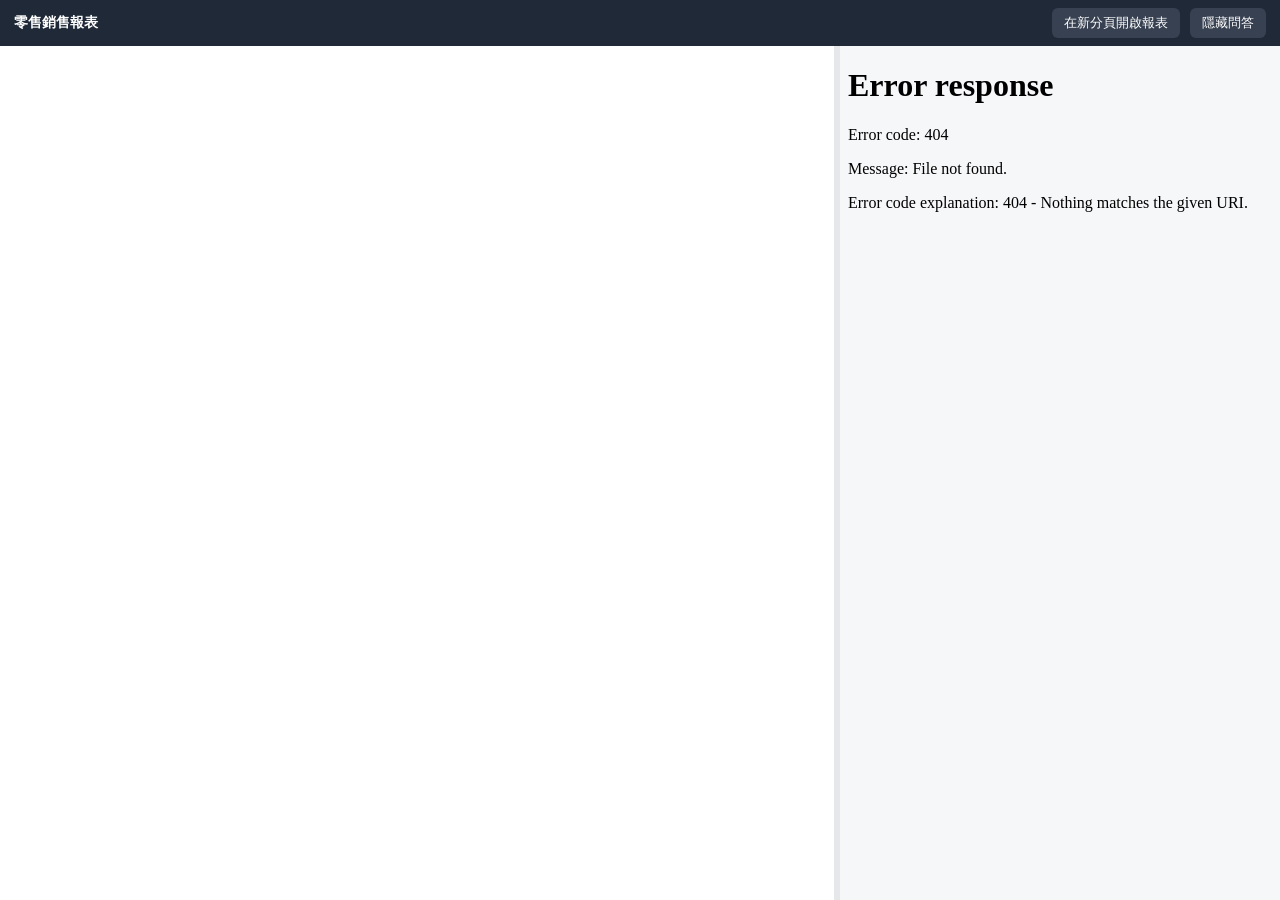
==== agent/static/report.html @ 8057ea72 "Put the chat panel next to the Report Server report; fix month questions and price reading - agent/s" ====
<!doctype html>
<html lang="zh-Hant">
<head>
<meta charset="utf-8">
<meta name="viewport" content="width=device-width, initial-scale=1">
<title>報表 + 問答助理</title>
<style>
  * { box-sizing: border-box; }
  html, body { margin: 0; height: 100%; font-family: "Segoe UI", "Microsoft JhengHei", system-ui, sans-serif; }
  body { display: flex; flex-direction: column; background: #f6f7f9; }
  .bar { display: flex; align-items: center; gap: 10px; padding: 8px 14px; background: #1f2937; color: #fff; font-size: 14px; }
  .bar .title { font-weight: 600; }
  .bar .spacer { flex: 1; }
  .bar button, .bar a { color: #fff; background: #374151; border: none; border-radius: 6px; padding: 6px 12px;
                        font-size: 13px; cursor: pointer; text-decoration: none; }
  .bar button:hover, .bar a:hover { background: #4b5563; }
  .layout { flex: 1; display: flex; min-height: 0; }
  .report { flex: 1; min-width: 0; border: none; background: #fff; }
  .handle { width: 6px; cursor: col-resize; background: #e5e7eb; }
  .handle:hover, .handle.dragging { background: #2563eb; }
  .chat { width: 440px; min-width: 320px; max-width: 70vw; border: none; background: #f6f7f9; }
  body.collapsed .chat, body.collapsed .handle { display: none; }
  body.dragging iframe { pointer-events: none; }  /* keep mouse events while resizing over iframes */
</style>
</head>
<body>
<div class="bar">
  <span class="title">零售銷售報表</span>
  <span id="info"></span>
  <span class="spacer"></span>
  <a id="open" target="_blank" rel="noopener">在新分頁開啟報表</a>
  <button id="toggle" type="button">隱藏問答</button>
</div>
<div class="layout">
  <iframe class="report" id="report" title="Power BI 報表"></iframe>
  <div class="handle" id="handle" title="拖曳調整寬度"></div>
  <iframe class="chat" id="chat" src="/chat?embed=1" title="問答助理"></iframe>
</div>
<script>
fetch("/api/info").then((r) => r.json()).then((info) => {
  // the report keeps its sign-in in cookies: serve this page from the same host name as the report,
  // otherwise (127.0.0.1 vs localhost) the browser treats them as third-party and the report stays blank
  const reportHost = new URL(info.report_url).hostname;
  if (location.hostname !== reportHost && ["localhost", "127.0.0.1"].includes(location.hostname)) {
    location.replace(`${location.protocol}//${reportHost}:${location.port}${location.pathname}`);
    return;
  }
  document.getElementById("report").src = info.report_embed_url;
  document.getElementById("open").href = info.report_url;
  document.getElementById("info").textContent = `資料最新到 ${info.latest}`;
});
const body = document.body;
const chat = document.getElementById("chat");
const saved = localStorage.getItem("chatWidth");
if (saved) chat.style.width = saved;
if (localStorage.getItem("chatCollapsed") === "1") body.classList.add("collapsed");
const toggle = document.getElementById("toggle");
const label = () => { toggle.textContent = body.classList.contains("collapsed") ? "顯示問答" : "隱藏問答"; };
label();
toggle.onclick = () => {
  body.classList.toggle("collapsed");
  localStorage.setItem("chatCollapsed", body.classList.contains("collapsed") ? "1" : "0");
  label();
};
const handle = document.getElementById("handle");
handle.addEventListener("mousedown", (e) => {
  e.preventDefault();
  body.classList.add("dragging"); handle.classList.add("dragging");
  const move = (ev) => { chat.style.width = Math.max(320, window.innerWidth - ev.clientX) + "px"; };
  const up = () => {
    body.classList.remove("dragging"); handle.classList.remove("dragging");
    localStorage.setItem("chatWidth", chat.style.width);
    window.removeEventListener("mousemove", move); window.removeEventListener("mouseup", up);
  };
  window.addEventListener("mousemove", move); window.addEventListener("mouseup", up);
});
</script>
</body>
</html>
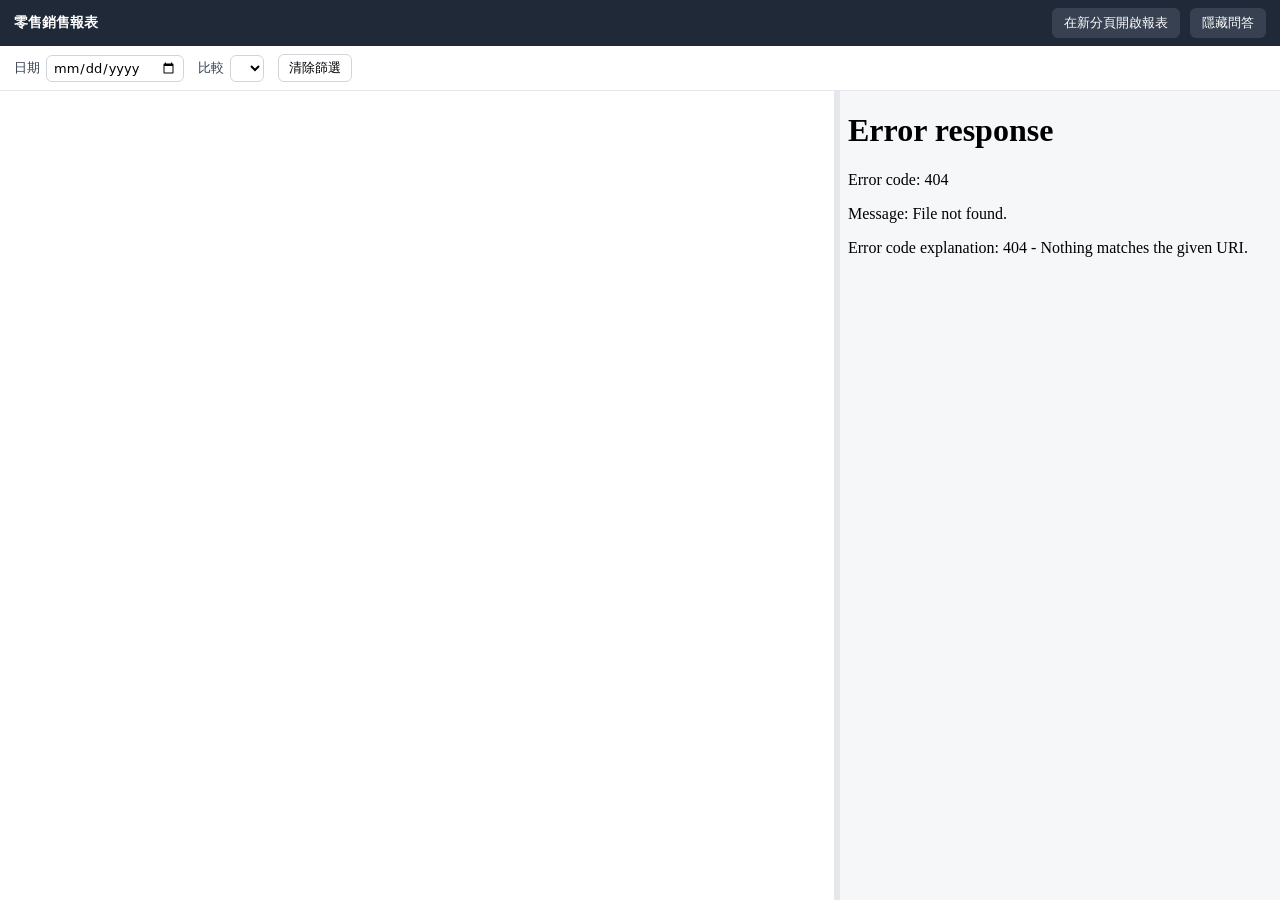
==== commit 1f73c5d0: "Link the chat panel and the report through a shared filter bar - report page: filter bar (date, comp" ====
--- a/agent/static/report.html
+++ b/agent/static/report.html
@@ -14,13 +14,23 @@
   .bar button, .bar a { color: #fff; background: #374151; border: none; border-radius: 6px; padding: 6px 12px;
                         font-size: 13px; cursor: pointer; text-decoration: none; }
   .bar button:hover, .bar a:hover { background: #4b5563; }
+  .filters { display: flex; flex-wrap: wrap; align-items: center; gap: 8px 14px; padding: 8px 14px; background: #fff;
+             border-bottom: 1px solid #e5e7eb; font-size: 13px; color: #374151; }
+  .filters label { display: inline-flex; align-items: center; gap: 6px; }
+  .filters select, .filters input { font: inherit; font-size: 13px; padding: 4px 6px; border: 1px solid #d1d5db; border-radius: 6px;
+                                    background: #fff; max-width: 150px; }
+  .filters select.active, .filters input.active { border-color: #2563eb; background: #eff4ff; }
+  .filters .clear { border: 1px solid #d1d5db; background: #fff; border-radius: 6px; padding: 4px 10px; cursor: pointer; }
+  .filters .period { color: #6b7280; }
+  .notice { display: none; padding: 6px 14px; background: #eff4ff; color: #1e40af; font-size: 13px; border-bottom: 1px solid #dbeafe; }
+  .notice.show { display: block; }
   .layout { flex: 1; display: flex; min-height: 0; }
   .report { flex: 1; min-width: 0; border: none; background: #fff; }
   .handle { width: 6px; cursor: col-resize; background: #e5e7eb; }
   .handle:hover, .handle.dragging { background: #2563eb; }
   .chat { width: 440px; min-width: 320px; max-width: 70vw; border: none; background: #f6f7f9; }
   body.collapsed .chat, body.collapsed .handle { display: none; }
-  body.dragging iframe { pointer-events: none; }  /* keep mouse events while resizing over iframes */
+  body.dragging iframe { pointer-events: none; }
 </style>
 </head>
 <body>
@@ -31,30 +41,130 @@
   <a id="open" target="_blank" rel="noopener">在新分頁開啟報表</a>
   <button id="toggle" type="button">隱藏問答</button>
 </div>
+<div class="filters" id="filters">
+  <label>日期 <input type="date" id="date"></label>
+  <label>比較 <select id="window"></select></label>
+  <span id="dimSelects" style="display:contents"></span>
+  <button class="clear" id="clear" type="button">清除篩選</button>
+  <span class="period" id="period"></span>
+</div>
+<div class="notice" id="notice"></div>
 <div class="layout">
   <iframe class="report" id="report" title="Power BI 報表"></iframe>
   <div class="handle" id="handle" title="拖曳調整寬度"></div>
   <iframe class="chat" id="chat" src="/chat?embed=1" title="問答助理"></iframe>
 </div>
 <script>
-fetch("/api/info").then((r) => r.json()).then((info) => {
-  // the report keeps its sign-in in cookies: serve this page from the same host name as the report,
-  // otherwise (127.0.0.1 vs localhost) the browser treats them as third-party and the report stays blank
+const $ = (id) => document.getElementById(id);
+let info = null, options = null;
+
+// ---------- shared context: the filter bar drives both the report (URL filters) and the chat ----------
+const WINDOW_SPAN = { day: [28, "近 4 週同星期比較"], week: [13, "近 7 日 vs 前 7 日"], month: [55, "近 28 日 vs 前 28 日"], year: [27, "近 28 日"] };
+function addDays(iso, n) { const d = new Date(iso + "T00:00:00"); d.setDate(d.getDate() + n); return d.toISOString().slice(0, 10); }
+
+function getContext() {
+  const filters = {};
+  for (const d of options?.dims || []) { const v = $("dim_" + d.key).value; if (v) filters[d.label] = v; }
+  return { filters, date: $("date").value || null, window: $("window").value || "day" };
+}
+window.getContext = getContext;
+
+function reportUrl(ctx) {
+  const parts = [];
+  for (const d of options.dims) {
+    const v = ctx.filters[d.label];
+    if (v) parts.push(`${d.field} eq '${v.replace(/'/g, "''")}'`);
+  }
+  if (ctx.date) {
+    const [span] = WINDOW_SPAN[ctx.window] || WINDOW_SPAN.day;
+    parts.push(`${options.date_field} ge ${addDays(ctx.date, -span)}`, `${options.date_field} le ${ctx.date}`);
+  }
+  return info.report_embed_url + (parts.length ? "&filter=" + encodeURIComponent(parts.join(" and ")) : "");
+}
+
+function describe(ctx) {
+  const bits = Object.values(ctx.filters);
+  if (ctx.date) bits.push(`${ctx.date}（${options.windows[ctx.window] || ctx.window}）`);
+  return bits.join(" · ");
+}
+
+let lastUrl = "";
+function applyToReport() {
+  const ctx = getContext();
+  for (const d of options.dims) $("dim_" + d.key).classList.toggle("active", !!ctx.filters[d.label]);
+  $("date").classList.toggle("active", !!ctx.date);
+  $("period").textContent = ctx.date
+    ? `報表期間：${addDays(ctx.date, -(WINDOW_SPAN[ctx.window] || WINDOW_SPAN.day)[0])} ～ ${ctx.date}` : "報表期間：全部";
+  const url = reportUrl(ctx);
+  if (url !== lastUrl) { $("report").src = url; lastUrl = url; }
+  // keep the view in the address bar so it can be bookmarked or shared
+  const hasAny = ctx.date || Object.keys(ctx.filters).length;
+  history.replaceState(null, "", hasAny ? "#" + encodeURIComponent(JSON.stringify(ctx)) : location.pathname);
+  $("chat").contentWindow?.onContextChange?.(ctx, describe(ctx));
+}
+window.describeContext = () => describe(getContext());
+
+// called by the chat panel: show the scope an answer was about
+window.applyFocus = (focus) => {
+  for (const d of options.dims) $("dim_" + d.key).value = focus.filters?.[d.label] || "";
+  if (focus.date) $("date").value = focus.date;
+  if (focus.window && options.windows[focus.window]) $("window").value = focus.window;
+  applyToReport();
+  const n = $("notice");
+  n.textContent = focus.page
+    ? `已在報表套用：${describe(getContext())}。相關內容在「${focus.page}」頁籤（請點報表下方的頁籤切換）。`
+    : `已在報表套用：${describe(getContext())}。`;
+  n.classList.add("show");
+};
+
+async function init() {
+  info = await (await fetch("/api/info")).json();
+  // keep the report's sign-in cookies first-party: same host name as the report
   const reportHost = new URL(info.report_url).hostname;
   if (location.hostname !== reportHost && ["localhost", "127.0.0.1"].includes(location.hostname)) {
     location.replace(`${location.protocol}//${reportHost}:${location.port}${location.pathname}`);
     return;
   }
-  document.getElementById("report").src = info.report_embed_url;
-  document.getElementById("open").href = info.report_url;
-  document.getElementById("info").textContent = `資料最新到 ${info.latest}`;
-});
-const body = document.body;
-const chat = document.getElementById("chat");
+  options = await (await fetch("/api/context-options")).json();
+  $("open").href = info.report_url;
+  $("info").textContent = `資料最新到 ${info.latest}`;
+  $("date").min = options.min; $("date").max = options.max;
+  for (const [k, label] of Object.entries(options.windows)) $("window").add(new Option(label, k));
+  for (const d of options.dims) {
+    const sel = document.createElement("select");
+    sel.id = "dim_" + d.key;
+    sel.add(new Option(`${d.label}：全部`, ""));
+    for (const m of d.members) sel.add(new Option(m, m));
+    const label = document.createElement("label");
+    label.append(sel);
+    $("dimSelects").append(label);
+    sel.onchange = () => { $("notice").classList.remove("show"); applyToReport(); };
+  }
+  $("date").onchange = $("window").onchange = () => { $("notice").classList.remove("show"); applyToReport(); };
+  if (location.hash.length > 1) {  // restore a bookmarked / shared view
+    try {
+      const saved = JSON.parse(decodeURIComponent(location.hash.slice(1)));
+      for (const d of options.dims) $("dim_" + d.key).value = saved.filters?.[d.label] || "";
+      if (saved.date) $("date").value = saved.date;
+      if (saved.window) $("window").value = saved.window;
+    } catch (e) { /* ignore a malformed hash */ }
+  }
+  $("clear").onclick = () => {
+    for (const d of options.dims) $("dim_" + d.key).value = "";
+    $("date").value = ""; $("window").value = "day"; $("notice").classList.remove("show");
+    applyToReport();
+  };
+  applyToReport();
+  $("chat").addEventListener("load", applyToReport);
+}
+init();
+
+// ---------- layout ----------
+const body = document.body, chat = $("chat");
 const saved = localStorage.getItem("chatWidth");
 if (saved) chat.style.width = saved;
 if (localStorage.getItem("chatCollapsed") === "1") body.classList.add("collapsed");
-const toggle = document.getElementById("toggle");
+const toggle = $("toggle");
 const label = () => { toggle.textContent = body.classList.contains("collapsed") ? "顯示問答" : "隱藏問答"; };
 label();
 toggle.onclick = () => {
@@ -62,7 +172,7 @@
   localStorage.setItem("chatCollapsed", body.classList.contains("collapsed") ? "1" : "0");
   label();
 };
-const handle = document.getElementById("handle");
+const handle = $("handle");
 handle.addEventListener("mousedown", (e) => {
   e.preventDefault();
   body.classList.add("dragging"); handle.classList.add("dragging");
